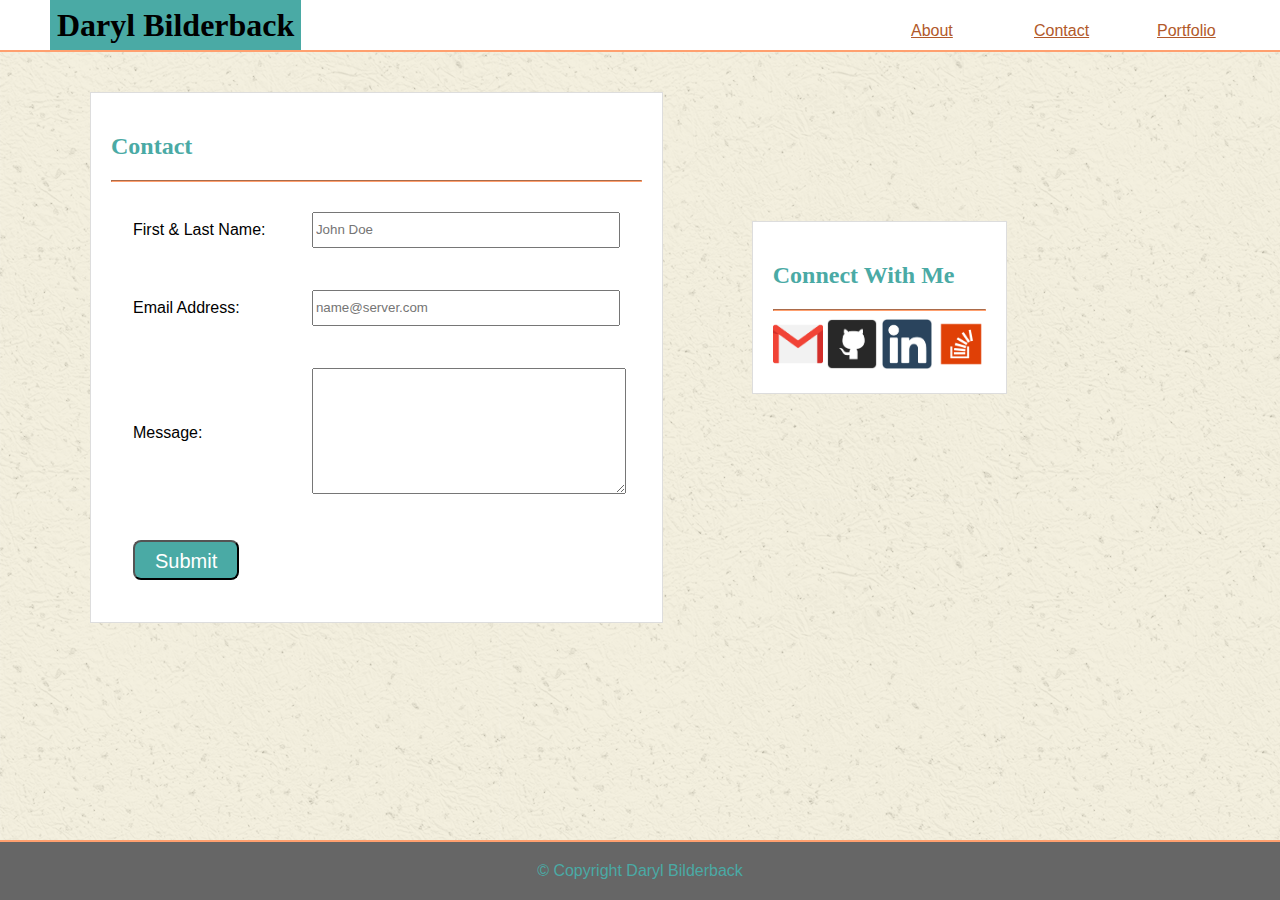
==== contact.html @ b221b2d2 "initial files" ====
<!DOCTYPE html>
<html lang="en">
	<head>
		<meta charset="UTF-8">
		<title>Contact Daryl Bilderback</title>
		<link rel="stylesheet" type="text/css" href="assets/css/styles.css">
		<link rel="stylesheet" type="text/css" href="assets/css/styles.css">
	</head>

	<body>
		<DIV class="pageHeader">
			
			<DIV class="headerName">
				<div class="name">
					<h1>
						Daryl Bilderback
					</h1>
				</div>
			</DIV>
		
			<DIV class="headerMenu">
				<a href="index.html">About</a>
			</DIV>
			<DIV class="headerMenu">
				<a href="contact.html">Contact</a>
			</DIV>
			<DIV class="headerMenu">
				<a href="portfolio.html">Portfolio</a>
			</DIV>
			
		</DIV>
		<DIV class="pageContent">
			<DIV class="pageContentContainer">
				<DIV class="contentMainContainer">
					<DIV class="contentMain">
						<h2>
							Contact
						</h2>
						<hr>
						<form>
							<table>
								<tr>
									<td>First & Last Name:&nbsp;</td>
									<td><input type="text" name="name" placeholder="John Doe"></td>
								</tr>
								<tr>
									<td>Email Address: &nbsp;</td>
									<td><input type="text" name="email" placeholder="name@server.com"></td>
								</tr>
								<tr>
									<td>Message:&nbsp;</td>
									<td><textarea name="styled-textarea" id="styled"></textarea></td>
								</tr>
								<tr>
									<td colspan="2"><input type="button" class="btn" value="Submit" onclick="#"></td>
								</tr>
							</table>
						</form>
					</DIV>	
				</DIV>
				<DIV class="contentSidebarContainer">
					<DIV class="contentSidebar">
						<h2>
							Connect With Me
						</h2>
						<hr>
						<a href="mailto:dbilderback@gmail.com" target="_blank"><img src="assets/images/email.png" alt="Connect Via Email"></a>
						<a href="https://github.com/dbilderback" target="_blank"><img src="assets/images/github.png" alt="My Github Repository"></a>
						<a href="https://www.linkedin.com/in/daryl-bilderback-2015122" target="_blank"><img src="assets/images/linkedin.png" alt="My Linkedin Profile"></a>
						<a href="https://stackexchange.com/users/12130430/daryl-bilderback" target="_blank"><img src="assets/images/stackoverflow.png" alt="My Stackoverflow Profile"></a>
					</DIV>
				</DIV>
			</DIV>
		</DIV>
		<DIV class="pageFooter">
			<DIV>
				&copy; Copyright Daryl Bilderback
			</DIV>
		</DIV>
	</body>
</html>
---- assets/css/styles.css ----
/* External Stylesheet */


html {
	height: 100%;
}
body {
	display: flex;
	flex-direction: column;
	height: 100vh; 
	margin: 0;
	max-width: 100%;
	background-image: url("../images/bg.png");
	font-family: Arial, "Helvetica Neue", Helvetica, sans-serif;
}

h1 {
	font-family: Georgia, Times, "Times New Roman", serif;
    display: block;
    font-size: 2em;
    -webkit-margin-before: 0em;
    -webkit-margin-after: 0em;
    -webkit-margin-start: 0px;
    -webkit-margin-end: 0px;
    font-weight: bold;
}

h2 {
	font-family: Georgia, Times, "Times New Roman", serif;
	text-align: left;
	color: #4aaaa5;
}

hr {
	border-color: #FFA06F;
}

p img {
    float: left;
}

form {
	display: inline-grid;
}

form td {
	padding: 20px;
}

input {
	width: 300px;
	height: 30px;
}

textarea#styled {
	width: 100%;
	height: 120px;
}

a:link { color: #b2592a; }
a:visited { color: #ff7f3c; }
a:hover { color: #40200f; }
a:active { color: #7f401E; }

.pageHeader {
	display: flex;
  /*justify-content: flex-end;
  flex-direction: row;*/
    height: 50px;
    align-items: baseline;
    background-color: #ffffff;
    width: 100%;
    border-bottom: #FFA06F;
    border-bottom-style: solid;
    border-bottom-width: 2px;
}

.headerName {
	width: 70%;
	white-space: nowrap;
	margin-left: 50px;
	height: 36px;
	
}

.name {
	background-color: #4aaaa5;
	padding: 7px;
    width: fit-content;
    height: 100%;
}

.headerMenu {
	width: 10%;
	
}

.pageContent {
	flex: 1 0 auto; 
	padding: 20px;
	width: 960px;
	margin-left: 50px;
}

.pageContentContainer {
	display: flex;
}

.contentMainContainer {
	width: 650px;
	padding: 20px;
}

.contentMain {
	background-color: #ffffff;
	border-style: solid;
	border-color: #dddddd;
	border-width: 1px;
	width: fit-content;
	padding: 20px;
	text-align: justify;
    height: fit-content;
}

.contentSidebarContainer {
	width: 270px;
	padding: 20px;
}

.contentSidebar {
	background-color: #ffffff;
	border-style: solid;
	border-color: #dddddd;
	border-width: 1px;
	width: fit-content;
	padding: 20px;
	text-align: center;
	margin-top: 50%;
	margin-bottom: 50%;
    
}

.contentSidebar img {
	width: 50px;
	height: 50px;
}

.pageFooter {
	flex-shrink: 0; 
  	padding: 20px;
  	background-color: #666666;
  	text-align: center;
  	border-top: #FFA06F;
  	border-top-style: solid;
  	border-top-width: 2px;
  	color: #4aaaa5;
}

.imgTextOverlay {
	position: relative;
    bottom: 50px;
    background-color: #4aaaa5;
    padding: 10px;
    text-align: center;
}

.btn {
  -webkit-border-radius: 8;
  -moz-border-radius: 8;
  border-radius: 8px;
  font-family: Arial;
  color: #ffffff;
  font-size: 20px;
  background: #4aaaa5;
  padding: 8px 20px 10px 20px;
  text-decoration: none;
  width: fit-content;
  height: 40px;
}

.btn:hover {
  background: #4aaaa5;
  background-image: -webkit-linear-gradient(top, #4aaaa5, #6FFFF7);
  background-image: -moz-linear-gradient(top, #4aaaa5, #6FFFF7);
  background-image: -ms-linear-gradient(top, #4aaaa5, #6FFFF7);
  background-image: -o-linear-gradient(top, #4aaaa5, #6FFFF7);
  background-image: linear-gradient(to bottom, #4aaaa5, #v);
  text-decoration: none;
}
---- assets/css/styles.css ----
/* External Stylesheet */


html {
	height: 100%;
}
body {
	display: flex;
	flex-direction: column;
	height: 100vh; 
	margin: 0;
	max-width: 100%;
	background-image: url("../images/bg.png");
	font-family: Arial, "Helvetica Neue", Helvetica, sans-serif;
}

h1 {
	font-family: Georgia, Times, "Times New Roman", serif;
    display: block;
    font-size: 2em;
    -webkit-margin-before: 0em;
    -webkit-margin-after: 0em;
    -webkit-margin-start: 0px;
    -webkit-margin-end: 0px;
    font-weight: bold;
}

h2 {
	font-family: Georgia, Times, "Times New Roman", serif;
	text-align: left;
	color: #4aaaa5;
}

hr {
	border-color: #FFA06F;
}

p img {
    float: left;
}

form {
	display: inline-grid;
}

form td {
	padding: 20px;
}

input {
	width: 300px;
	height: 30px;
}

textarea#styled {
	width: 100%;
	height: 120px;
}

a:link { color: #b2592a; }
a:visited { color: #ff7f3c; }
a:hover { color: #40200f; }
a:active { color: #7f401E; }

.pageHeader {
	display: flex;
  /*justify-content: flex-end;
  flex-direction: row;*/
    height: 50px;
    align-items: baseline;
    background-color: #ffffff;
    width: 100%;
    border-bottom: #FFA06F;
    border-bottom-style: solid;
    border-bottom-width: 2px;
}

.headerName {
	width: 70%;
	white-space: nowrap;
	margin-left: 50px;
	height: 36px;
	
}

.name {
	background-color: #4aaaa5;
	padding: 7px;
    width: fit-content;
    height: 100%;
}

.headerMenu {
	width: 10%;
	
}

.pageContent {
	flex: 1 0 auto; 
	padding: 20px;
	width: 960px;
	margin-left: 50px;
}

.pageContentContainer {
	display: flex;
}

.contentMainContainer {
	width: 650px;
	padding: 20px;
}

.contentMain {
	background-color: #ffffff;
	border-style: solid;
	border-color: #dddddd;
	border-width: 1px;
	width: fit-content;
	padding: 20px;
	text-align: justify;
    height: fit-content;
}

.contentSidebarContainer {
	width: 270px;
	padding: 20px;
}

.contentSidebar {
	background-color: #ffffff;
	border-style: solid;
	border-color: #dddddd;
	border-width: 1px;
	width: fit-content;
	padding: 20px;
	text-align: center;
	margin-top: 50%;
	margin-bottom: 50%;
    
}

.contentSidebar img {
	width: 50px;
	height: 50px;
}

.pageFooter {
	flex-shrink: 0; 
  	padding: 20px;
  	background-color: #666666;
  	text-align: center;
  	border-top: #FFA06F;
  	border-top-style: solid;
  	border-top-width: 2px;
  	color: #4aaaa5;
}

.imgTextOverlay {
	position: relative;
    bottom: 50px;
    background-color: #4aaaa5;
    padding: 10px;
    text-align: center;
}

.btn {
  -webkit-border-radius: 8;
  -moz-border-radius: 8;
  border-radius: 8px;
  font-family: Arial;
  color: #ffffff;
  font-size: 20px;
  background: #4aaaa5;
  padding: 8px 20px 10px 20px;
  text-decoration: none;
  width: fit-content;
  height: 40px;
}

.btn:hover {
  background: #4aaaa5;
  background-image: -webkit-linear-gradient(top, #4aaaa5, #6FFFF7);
  background-image: -moz-linear-gradient(top, #4aaaa5, #6FFFF7);
  background-image: -ms-linear-gradient(top, #4aaaa5, #6FFFF7);
  background-image: -o-linear-gradient(top, #4aaaa5, #6FFFF7);
  background-image: linear-gradient(to bottom, #4aaaa5, #v);
  text-decoration: none;
}
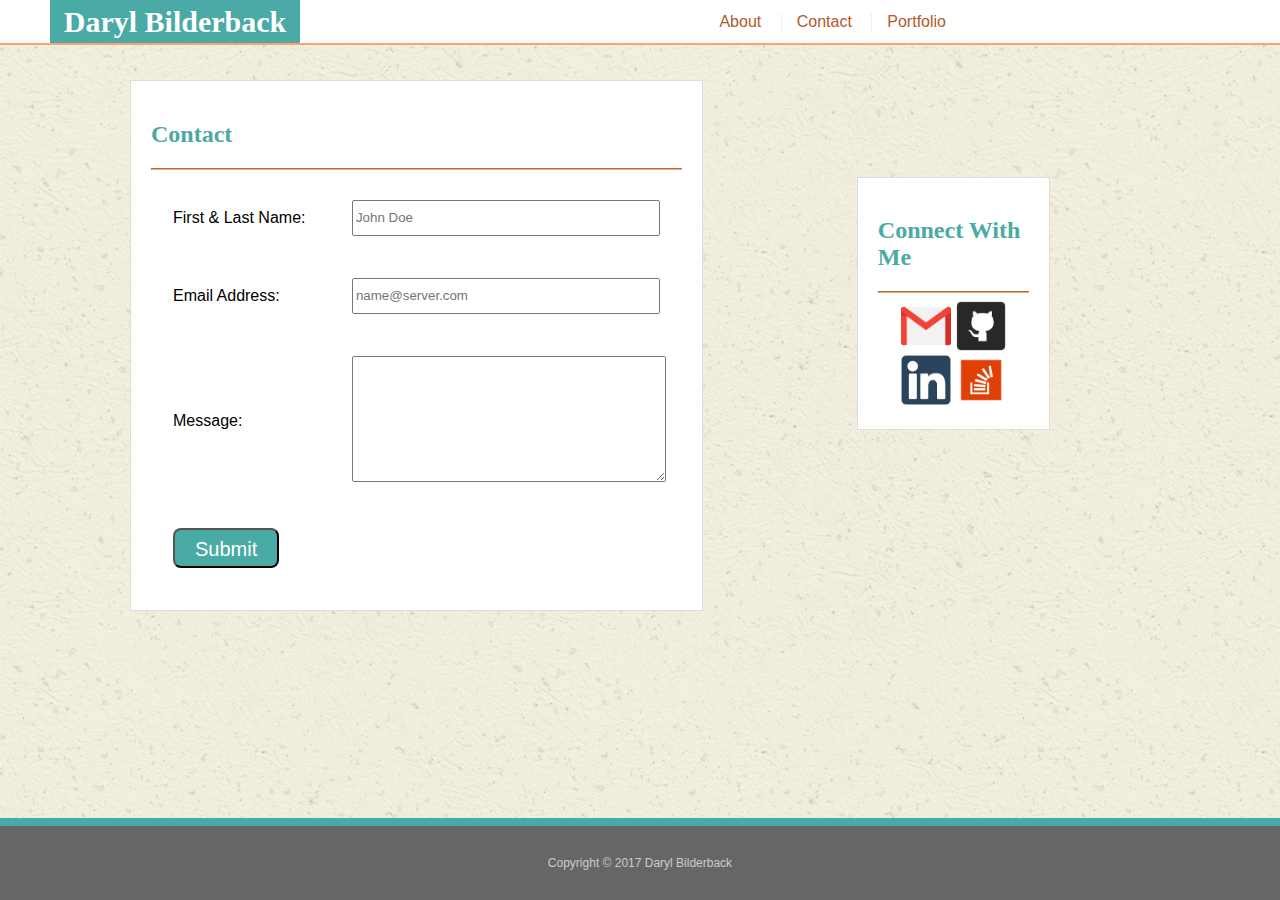
==== commit d3a63c5c: "updated html templates to be uniform" ====
--- a/contact.html
+++ b/contact.html
@@ -2,33 +2,23 @@
 <html lang="en">
 	<head>
 		<meta charset="UTF-8">
+		<meta name="viewport" content="width=device-width, initial-scale=1.0">
 		<title>Contact Daryl Bilderback</title>
 		<link rel="stylesheet" type="text/css" href="assets/css/styles.css">
 		<link rel="stylesheet" type="text/css" href="assets/css/styles.css">
 	</head>
 
 	<body>
-		<DIV class="pageHeader">
-			
-			<DIV class="headerName">
-				<div class="name">
-					<h1>
-						Daryl Bilderback
-					</h1>
-				</div>
-			</DIV>
-		
-			<DIV class="headerMenu">
-				<a href="index.html">About</a>
-			</DIV>
-			<DIV class="headerMenu">
-				<a href="contact.html">Contact</a>
-			</DIV>
-			<DIV class="headerMenu">
-				<a href="portfolio.html">Portfolio</a>
-			</DIV>
-			
-		</DIV>
+		<header class="pageHeader">
+			<div class="headerContainer">
+				<a href="index.html" id="logo">Daryl Bilderback</a>
+				<nav>
+					<a href="index.html">About</a>
+					<a href="contact.html">Contact</a>
+					<a href="portfolio.html">Portfolio</a>
+				</nav>
+			</div>			
+		</header>
 		<DIV class="pageContent">
 			<DIV class="pageContentContainer">
 				<DIV class="contentMainContainer">
@@ -72,10 +62,10 @@
 				</DIV>
 			</DIV>
 		</DIV>
-		<DIV class="pageFooter">
-			<DIV>
-				&copy; Copyright Daryl Bilderback
-			</DIV>
-		</DIV>
+		<footer>
+		    <div>
+		      Copyright &copy; 2017 Daryl Bilderback
+		    </div>
+		</footer>
 	</body>
 </html>--- a/assets/css/styles.css
+++ b/assets/css/styles.css
@@ -12,6 +12,18 @@
 	max-width: 100%;
 	background-image: url("../images/bg.png");
 	font-family: Arial, "Helvetica Neue", Helvetica, sans-serif;
+}
+
+}
+* {
+  box-sizing: border-box;
+}
+/* general */
+.container {
+  width: 100%;
+  max-width: 960px;
+  margin: 0 auto;
+  clear: both;
 }
 
 h1 {
@@ -57,25 +69,49 @@
 	height: 120px;
 }
 
-a:link { color: #b2592a; }
+a:link { color: #b2592a; text-decoration: none; }
 a:visited { color: #ff7f3c; }
 a:hover { color: #40200f; }
 a:active { color: #7f401E; }
 
+footer {
+  padding: 30px 0;
+  clear: both;
+  font-size: 12px;
+  color: #fff;
+  color: #ccc;
+  text-align: center;
+  background: #666;
+  border-top: 8px solid #4aaaa5;
+}
+
 .pageHeader {
-	display: flex;
-  /*justify-content: flex-end;
-  flex-direction: row;*/
-    height: 50px;
-    align-items: baseline;
-    background-color: #ffffff;
-    width: 100%;
+	position: fixed;
+  z-index: 99;
+  width: 100%;
+  margin: 0 0 30px;
+  overflow: auto;
+  color: #fff;
+  background: #fff;
     border-bottom: #FFA06F;
     border-bottom-style: solid;
     border-bottom-width: 2px;
 }
 
-.headerName {
+#logo {
+  float: left;
+  width: 250px;
+  font-family: Georgia, Times, "Times New Roman", serif;
+  font-size: 30px;
+  font-weight: 700;
+  line-height: 43px;
+  color: #fff;
+  text-align: center;
+  text-decoration: none;
+  background: #4aaaa5;
+}
+
+.headerContainer {
 	width: 70%;
 	white-space: nowrap;
 	margin-left: 50px;
@@ -83,11 +119,21 @@
 	
 }
 
-.name {
-	background-color: #4aaaa5;
-	padding: 7px;
-    width: fit-content;
-    height: 100%;
+nav {
+  float: right;
+  line-height: 43px;
+}
+nav a {
+  display: inline-block;
+  padding-left: 15px;
+  margin-left: 15px;
+  line-height: 18px;
+  color: #999;
+  text-decoration: none;
+  border-left: 1px solid #efefef;
+}
+nav a:first-child {
+  border-left: 0 none;
 }
 
 .headerMenu {
@@ -97,7 +143,7 @@
 
 .pageContent {
 	flex: 1 0 auto; 
-	padding: 20px;
+	padding: 60px;
 	width: 960px;
 	margin-left: 50px;
 }
@@ -107,7 +153,7 @@
 }
 
 .contentMainContainer {
-	width: 650px;
+	width: 100%;
 	padding: 20px;
 }
 
@@ -143,17 +189,6 @@
 .contentSidebar img {
 	width: 50px;
 	height: 50px;
-}
-
-.pageFooter {
-	flex-shrink: 0; 
-  	padding: 20px;
-  	background-color: #666666;
-  	text-align: center;
-  	border-top: #FFA06F;
-  	border-top-style: solid;
-  	border-top-width: 2px;
-  	color: #4aaaa5;
 }
 
 .imgTextOverlay {
@@ -186,4 +221,236 @@
   background-image: -o-linear-gradient(top, #4aaaa5, #6FFFF7);
   background-image: linear-gradient(to bottom, #4aaaa5, #v);
   text-decoration: none;
+}
+
+
+
+
+/*  Media Queries */
+
+@media only screen and (max-width: 980px) {
+	.pageHeader {
+		position: fixed;
+		z-index: 99;
+		width: 980px;
+		margin: 0 0 30px;
+		overflow: auto;
+		color: #fff;
+		background: #fff;
+		border-bottom: #FFA06F;
+		border-bottom-style: solid;
+		border-bottom-width: 2px;
+	}
+	.headerContainer {
+		width: 70%;
+		white-space: nowrap;
+		margin-left: 22px;
+		height: 36px;
+		
+	}
+    .pageContent {
+		flex: 1 0 auto; 
+		width: 980px;
+		margin-left: 0;
+		padding: 60px 0 0 0;
+	}
+	.contentMainContainer {
+		width: 50%;
+		padding-top: 20px;
+	}
+	.contentSidebarContainer {
+		width: 40%;
+		padding: 20px;
+	}
+
+	.contentSidebar {
+		background-color: #ffffff;
+		border-style: solid;
+		border-color: #dddddd;
+		border-width: 1px;
+		width: fit-content;
+		padding: 20px;
+		text-align: center;
+		margin-top: 0;
+		margin-bottom: 0;
+	    
+	}
+	#logo {
+	  float: left;
+	  width: auto;
+	  font-family: Georgia, Times, "Times New Roman", serif;
+	  font-size: 30px;
+	  font-weight: 700;
+	  line-height: 43px;
+	  color: #fff;
+	  text-align: center;
+	  text-decoration: none;
+	  background: #4aaaa5;
+	  padding: 0 20px 0 20px;
+	}
+
+}
+
+@media only screen and (max-width: 768px) {
+    .pageContent {
+		flex: 1 0 auto; 
+		padding: 0;
+		width: 768px;
+		margin-left: 0;
+	}
+	.pageHeader {
+	position: inherit;
+	z-index: 99;
+	width: 768px;
+	margin: 0;
+	overflow: inherit;
+	color: #fff;
+	background: #fff;
+	border-bottom: #FFA06F;
+	border-bottom-style: solid;
+	border-bottom-width: 2px;
+	}
+	#logo {
+	float: left;
+	width: fit-content;
+	font-family: Georgia, Times, "Times New Roman", serif;
+	font-size: 30px;
+	font-weight: 700;
+	line-height: 43px;
+	color: #fff;
+	text-align: center;
+	text-decoration: none;
+	background: green;
+	padding: 10px 0 10px 0;
+	}
+
+	.headerContainer {
+	width: 100%;
+	white-space: nowrap;
+	height: 36px;
+	margin-left: 20px;
+	text-align: center;
+	}
+	nav {
+	float: right;
+	line-height: 60px;
+	width: 60%
+	}
+	nav a {
+	display: inline-block;
+	padding-left: 15px;
+	padding-right: 15px;
+	margin-left: 0px;
+	margin-right: 0px;
+	line-height: 18px;
+	color: #999;
+	text-decoration: none;
+	border-left: 1px solid #efefef;
+	}
+	.contentMainContainer {
+	width: 80%;
+	padding: 20px;
+	}
+	.pageContentContainer {
+	display: inline-block;
+	}
+	.contentSidebarContainer {
+	width: 80%;
+	padding: 20px;
+}
+
+.contentSidebar {
+	background-color: #ffffff;
+	border-style: solid;
+	border-color: #dddddd;
+	border-width: 1px;
+	width: initial;
+	padding: 20px;
+	text-align: center;
+	margin-top: 0;
+	margin-bottom: 0;
+    
+	}
+}
+
+@media only screen and (max-width: 640px) {
+   	.pageContent {
+		flex: 1 0 auto; 
+		padding: 0px;
+		width: 640px;
+		margin: 0px;
+		display: inline-block;
+	}
+	.pageHeader {
+	position: inherit;
+	z-index: 99;
+	width: 640px;
+	margin: 0;
+	overflow: inherit;
+	color: #fff;
+	background: #fff;
+	border-bottom: #FFA06F;
+	border-bottom-style: solid;
+	border-bottom-width: 2px;
+	}
+	#logo {
+	float: left;
+	width: 100%;
+	font-family: Georgia, Times, "Times New Roman", serif;
+	font-size: 30px;
+	font-weight: 700;
+	line-height: 43px;
+	color: #fff;
+	text-align: center;
+	text-decoration: none;
+	background: green;
+	}
+
+	.headerContainer {
+	width: 100%;
+	white-space: nowrap;
+	height: 36px;
+	margin-left: 0px;
+	text-align: center;
+	}
+	nav {
+	float: right;
+	line-height: 43px;
+	width: 100%
+	}
+	nav a {
+	display: inline-block;
+	padding-left: 15px;
+	padding-right: 15px;
+	margin-left: 0px;
+	margin-right: 0px;
+	line-height: 18px;
+	color: #999;
+	text-decoration: none;
+	border-left: 1px solid #efefef;
+	}
+	.contentMainContainer {
+	width: 80%;
+	padding: 20px;
+	}
+	.pageContentContainer {
+	display: inline-block;
+	}
+	.contentSidebarContainer {
+	width: 80%;
+	padding: 20px;
+}
+
+.contentSidebar {
+	background-color: #ffffff;
+	border-style: solid;
+	border-color: #dddddd;
+	border-width: 1px;
+	width: initial;
+	padding: 20px;
+	text-align: center;
+	margin-top: 0;
+	margin-bottom: 0;
+    
+	}
 }--- a/assets/css/styles.css
+++ b/assets/css/styles.css
@@ -12,6 +12,18 @@
 	max-width: 100%;
 	background-image: url("../images/bg.png");
 	font-family: Arial, "Helvetica Neue", Helvetica, sans-serif;
+}
+
+}
+* {
+  box-sizing: border-box;
+}
+/* general */
+.container {
+  width: 100%;
+  max-width: 960px;
+  margin: 0 auto;
+  clear: both;
 }
 
 h1 {
@@ -57,25 +69,49 @@
 	height: 120px;
 }
 
-a:link { color: #b2592a; }
+a:link { color: #b2592a; text-decoration: none; }
 a:visited { color: #ff7f3c; }
 a:hover { color: #40200f; }
 a:active { color: #7f401E; }
 
+footer {
+  padding: 30px 0;
+  clear: both;
+  font-size: 12px;
+  color: #fff;
+  color: #ccc;
+  text-align: center;
+  background: #666;
+  border-top: 8px solid #4aaaa5;
+}
+
 .pageHeader {
-	display: flex;
-  /*justify-content: flex-end;
-  flex-direction: row;*/
-    height: 50px;
-    align-items: baseline;
-    background-color: #ffffff;
-    width: 100%;
+	position: fixed;
+  z-index: 99;
+  width: 100%;
+  margin: 0 0 30px;
+  overflow: auto;
+  color: #fff;
+  background: #fff;
     border-bottom: #FFA06F;
     border-bottom-style: solid;
     border-bottom-width: 2px;
 }
 
-.headerName {
+#logo {
+  float: left;
+  width: 250px;
+  font-family: Georgia, Times, "Times New Roman", serif;
+  font-size: 30px;
+  font-weight: 700;
+  line-height: 43px;
+  color: #fff;
+  text-align: center;
+  text-decoration: none;
+  background: #4aaaa5;
+}
+
+.headerContainer {
 	width: 70%;
 	white-space: nowrap;
 	margin-left: 50px;
@@ -83,11 +119,21 @@
 	
 }
 
-.name {
-	background-color: #4aaaa5;
-	padding: 7px;
-    width: fit-content;
-    height: 100%;
+nav {
+  float: right;
+  line-height: 43px;
+}
+nav a {
+  display: inline-block;
+  padding-left: 15px;
+  margin-left: 15px;
+  line-height: 18px;
+  color: #999;
+  text-decoration: none;
+  border-left: 1px solid #efefef;
+}
+nav a:first-child {
+  border-left: 0 none;
 }
 
 .headerMenu {
@@ -97,7 +143,7 @@
 
 .pageContent {
 	flex: 1 0 auto; 
-	padding: 20px;
+	padding: 60px;
 	width: 960px;
 	margin-left: 50px;
 }
@@ -107,7 +153,7 @@
 }
 
 .contentMainContainer {
-	width: 650px;
+	width: 100%;
 	padding: 20px;
 }
 
@@ -143,17 +189,6 @@
 .contentSidebar img {
 	width: 50px;
 	height: 50px;
-}
-
-.pageFooter {
-	flex-shrink: 0; 
-  	padding: 20px;
-  	background-color: #666666;
-  	text-align: center;
-  	border-top: #FFA06F;
-  	border-top-style: solid;
-  	border-top-width: 2px;
-  	color: #4aaaa5;
 }
 
 .imgTextOverlay {
@@ -186,4 +221,236 @@
   background-image: -o-linear-gradient(top, #4aaaa5, #6FFFF7);
   background-image: linear-gradient(to bottom, #4aaaa5, #v);
   text-decoration: none;
+}
+
+
+
+
+/*  Media Queries */
+
+@media only screen and (max-width: 980px) {
+	.pageHeader {
+		position: fixed;
+		z-index: 99;
+		width: 980px;
+		margin: 0 0 30px;
+		overflow: auto;
+		color: #fff;
+		background: #fff;
+		border-bottom: #FFA06F;
+		border-bottom-style: solid;
+		border-bottom-width: 2px;
+	}
+	.headerContainer {
+		width: 70%;
+		white-space: nowrap;
+		margin-left: 22px;
+		height: 36px;
+		
+	}
+    .pageContent {
+		flex: 1 0 auto; 
+		width: 980px;
+		margin-left: 0;
+		padding: 60px 0 0 0;
+	}
+	.contentMainContainer {
+		width: 50%;
+		padding-top: 20px;
+	}
+	.contentSidebarContainer {
+		width: 40%;
+		padding: 20px;
+	}
+
+	.contentSidebar {
+		background-color: #ffffff;
+		border-style: solid;
+		border-color: #dddddd;
+		border-width: 1px;
+		width: fit-content;
+		padding: 20px;
+		text-align: center;
+		margin-top: 0;
+		margin-bottom: 0;
+	    
+	}
+	#logo {
+	  float: left;
+	  width: auto;
+	  font-family: Georgia, Times, "Times New Roman", serif;
+	  font-size: 30px;
+	  font-weight: 700;
+	  line-height: 43px;
+	  color: #fff;
+	  text-align: center;
+	  text-decoration: none;
+	  background: #4aaaa5;
+	  padding: 0 20px 0 20px;
+	}
+
+}
+
+@media only screen and (max-width: 768px) {
+    .pageContent {
+		flex: 1 0 auto; 
+		padding: 0;
+		width: 768px;
+		margin-left: 0;
+	}
+	.pageHeader {
+	position: inherit;
+	z-index: 99;
+	width: 768px;
+	margin: 0;
+	overflow: inherit;
+	color: #fff;
+	background: #fff;
+	border-bottom: #FFA06F;
+	border-bottom-style: solid;
+	border-bottom-width: 2px;
+	}
+	#logo {
+	float: left;
+	width: fit-content;
+	font-family: Georgia, Times, "Times New Roman", serif;
+	font-size: 30px;
+	font-weight: 700;
+	line-height: 43px;
+	color: #fff;
+	text-align: center;
+	text-decoration: none;
+	background: green;
+	padding: 10px 0 10px 0;
+	}
+
+	.headerContainer {
+	width: 100%;
+	white-space: nowrap;
+	height: 36px;
+	margin-left: 20px;
+	text-align: center;
+	}
+	nav {
+	float: right;
+	line-height: 60px;
+	width: 60%
+	}
+	nav a {
+	display: inline-block;
+	padding-left: 15px;
+	padding-right: 15px;
+	margin-left: 0px;
+	margin-right: 0px;
+	line-height: 18px;
+	color: #999;
+	text-decoration: none;
+	border-left: 1px solid #efefef;
+	}
+	.contentMainContainer {
+	width: 80%;
+	padding: 20px;
+	}
+	.pageContentContainer {
+	display: inline-block;
+	}
+	.contentSidebarContainer {
+	width: 80%;
+	padding: 20px;
+}
+
+.contentSidebar {
+	background-color: #ffffff;
+	border-style: solid;
+	border-color: #dddddd;
+	border-width: 1px;
+	width: initial;
+	padding: 20px;
+	text-align: center;
+	margin-top: 0;
+	margin-bottom: 0;
+    
+	}
+}
+
+@media only screen and (max-width: 640px) {
+   	.pageContent {
+		flex: 1 0 auto; 
+		padding: 0px;
+		width: 640px;
+		margin: 0px;
+		display: inline-block;
+	}
+	.pageHeader {
+	position: inherit;
+	z-index: 99;
+	width: 640px;
+	margin: 0;
+	overflow: inherit;
+	color: #fff;
+	background: #fff;
+	border-bottom: #FFA06F;
+	border-bottom-style: solid;
+	border-bottom-width: 2px;
+	}
+	#logo {
+	float: left;
+	width: 100%;
+	font-family: Georgia, Times, "Times New Roman", serif;
+	font-size: 30px;
+	font-weight: 700;
+	line-height: 43px;
+	color: #fff;
+	text-align: center;
+	text-decoration: none;
+	background: green;
+	}
+
+	.headerContainer {
+	width: 100%;
+	white-space: nowrap;
+	height: 36px;
+	margin-left: 0px;
+	text-align: center;
+	}
+	nav {
+	float: right;
+	line-height: 43px;
+	width: 100%
+	}
+	nav a {
+	display: inline-block;
+	padding-left: 15px;
+	padding-right: 15px;
+	margin-left: 0px;
+	margin-right: 0px;
+	line-height: 18px;
+	color: #999;
+	text-decoration: none;
+	border-left: 1px solid #efefef;
+	}
+	.contentMainContainer {
+	width: 80%;
+	padding: 20px;
+	}
+	.pageContentContainer {
+	display: inline-block;
+	}
+	.contentSidebarContainer {
+	width: 80%;
+	padding: 20px;
+}
+
+.contentSidebar {
+	background-color: #ffffff;
+	border-style: solid;
+	border-color: #dddddd;
+	border-width: 1px;
+	width: initial;
+	padding: 20px;
+	text-align: center;
+	margin-top: 0;
+	margin-bottom: 0;
+    
+	}
 }